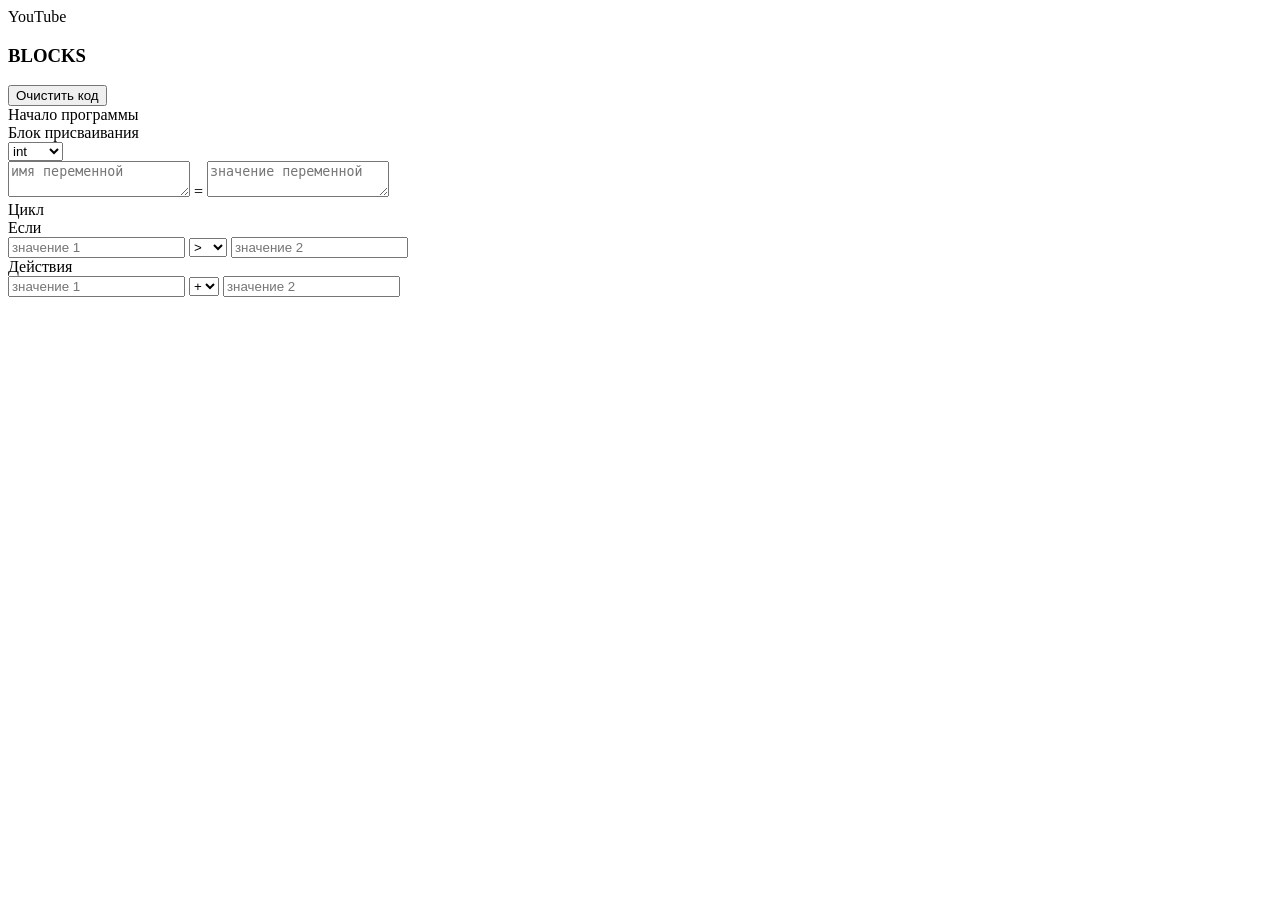
==== index.html @ 7c193e0f "Version 1.0 Вёрстка сайта с блоком переменной и блоком если  Co-Authored-By: YuryTruhin <260631655+y" ====
<!DOCTYPE html>
<html lang="en">
<head>
    <meta charset="UTF-8">
    <meta name="viewport" content="width=device-width, initial-scale=1.0">
    <title>Studing</title>
    <link rel="stylesheet" href="../css/style.css">
</head>
<body>
    <header class="header">
        <a class="logo">YouTube</a> 
    </header>

    <div class="content">

        <div class="left-panel">
            <div class="left-panel">
                <div class="panel-header">
                    <h3>BLOCKS</h3>
                    <button class="clear-block-btn">Очистить код</button>
                </div>
    
                <div class="block-container">
    
                    <div class="block-code">
                        <div class="block-header">
                            <span class="block-title">Начало программы</span>
                        </div>
                       
                    </div>
    
                <div class="block-container">
    
                    <div class="block-code">
                        <div class="block-header">
                            <span class="block-title">Блок присваивания</span>
                        </div>
                        <div class="block-code-content">
                            <select class="operator-select" id="operator-select1">
                                <option value="integer">int</option>
                                <option value="string">string</option>
                                <option value="boolean">bool</option>
                            </select>
                            <div class="block-varible">
                                <textarea name="block-name-varible" id="block-name-varible" placeholder="имя переменной"></textarea>
                                <span>=</span>
                                <textarea name="block-varible-values" id="block-varible-values" placeholder="значение переменной"></textarea>
                            </div>
                        </div>
                    </div>
    
                    <div class="block-code">
                        <div class="block-header">
                            <span class="block-title">Цикл</span>
                        </div>
    
                        <div class="block-code-content">
                        </div>
                    </div>
                    
                    <div class="block-code">
                        <div class="block-header">
                            <span class="block-title">Если</span>
                        </div>
                        <div class="block-content">
                            <div class="condition-row">
                                <input type="text" class="input-left" placeholder="значение 1">
                                <select class="operator-select" id="operator-select2">
                                    <option value=">">></option>
                                    <option value="<"><</option>
                                    <option value="==">==</option>
                                    <option value="!=">!=</option>
                                    <option value=">=">>=</option>
                                    <option value="<="><=</option>
                                </select>
                                <input type="text" class="input-right" placeholder="значение 2">
                            </div>
                        </div>
                    </div>
    
                    <div class="block-code">
                        <div class="block-header">
                            <span class="block-title">Действия</span>
                        </div>
                        <div class="block-content">
                            <div class="condition-row">
    
                                <input type="text" class="input-left" placeholder="значение 1">
    
                                <select class="operator-select" id="operator-select3">
                                    <option value="+">+</option>
                                    <option value="-">-</option>
                                    <option value="=">=</option>
                                    <option value="*">*</option>
                                    <option value="/">/</option>
                                </select>
                                <input type="text" class="input-right" placeholder="значение 2">
                            </div>
                        </div>
                    </div>

                    
                </div>
            </div>
        </div>
    </div>


</body>
</html>
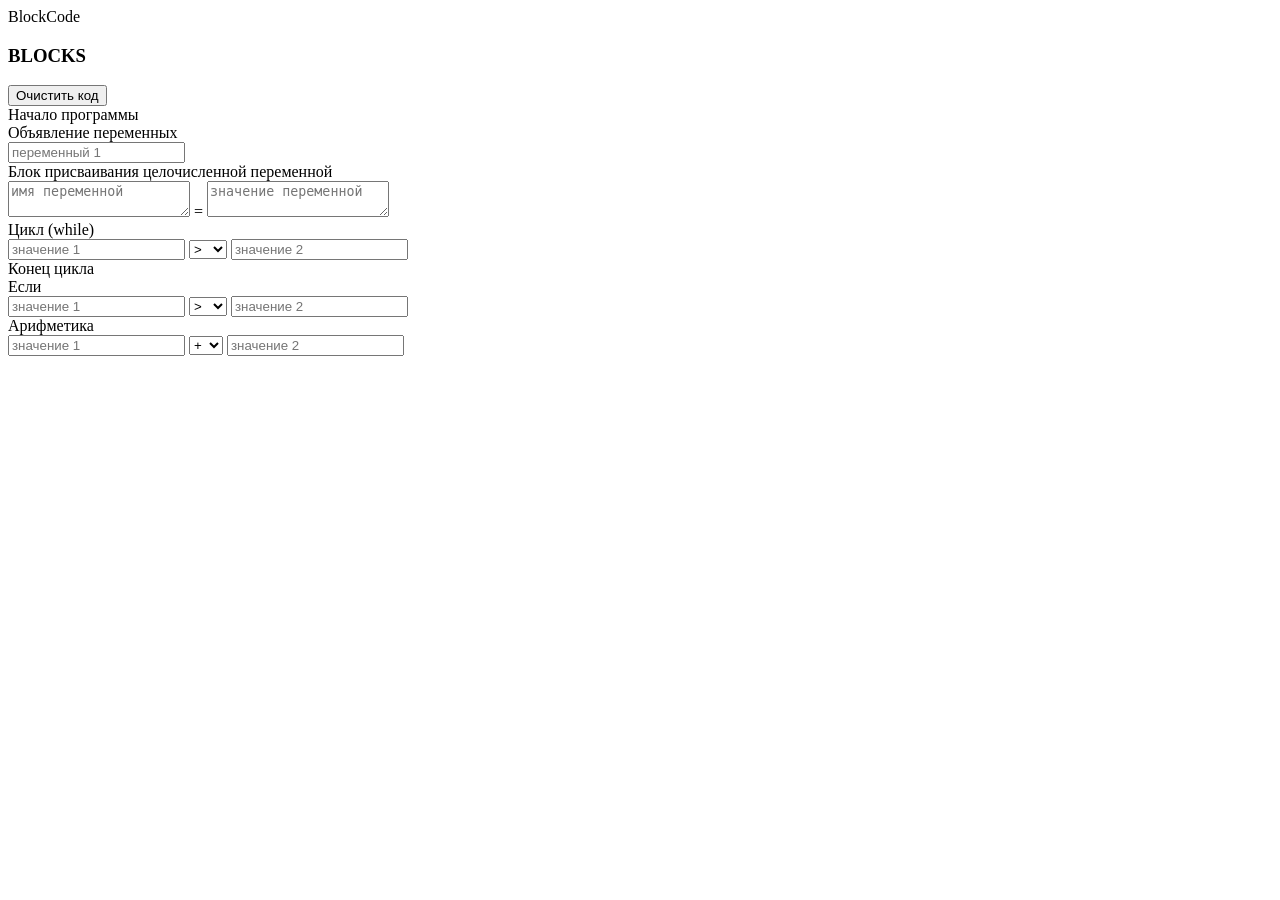
==== commit f269731d: "retrun_fils" ====
--- a/index.html
+++ b/index.html
@@ -1,20 +1,21 @@
+
 <!DOCTYPE html>
 <html lang="en">
 <head>
     <meta charset="UTF-8">
     <meta name="viewport" content="width=device-width, initial-scale=1.0">
-    <title>Studing</title>
+    <title>BlockCode</title>
     <link rel="stylesheet" href="../css/style.css">
 </head>
 <body>
     <header class="header">
-        <a class="logo">YouTube</a> 
+        <a class="logo">BlockCode</a> 
     </header>
 
     <div class="content">
 
         <div class="left-panel">
-            <div class="left-panel">
+        
                 <div class="panel-header">
                     <h3>BLOCKS</h3>
                     <button class="clear-block-btn">Очистить код</button>
@@ -26,35 +27,57 @@
                         <div class="block-header">
                             <span class="block-title">Начало программы</span>
                         </div>
-                       
                     </div>
-    
-                <div class="block-container">
-    
+
                     <div class="block-code">
                         <div class="block-header">
-                            <span class="block-title">Блок присваивания</span>
+                            <span class="block-title">Объявление переменных</span>
                         </div>
                         <div class="block-code-content">
-                            <select class="operator-select" id="operator-select1">
-                                <option value="integer">int</option>
-                                <option value="string">string</option>
-                                <option value="boolean">bool</option>
-                            </select>
                             <div class="block-varible">
-                                <textarea name="block-name-varible" id="block-name-varible" placeholder="имя переменной"></textarea>
-                                <span>=</span>
-                                <textarea name="block-varible-values" id="block-varible-values" placeholder="значение переменной"></textarea>
+                                <input type="text" class="input-left" id="input_block_varible" placeholder="переменный 1">
                             </div>
                         </div>
                     </div>
     
                     <div class="block-code">
                         <div class="block-header">
-                            <span class="block-title">Цикл</span>
+                            <span class="block-title">Блок присваивания целочисленной переменной</span>
                         </div>
-    
                         <div class="block-code-content">
+                            <div class="block-varible">
+                                <textarea name="block-name-varible" id="textarea_block_varible" placeholder="имя переменной"></textarea>
+                                <span>=</span>
+                                <textarea name="block-varible-values" id="textarea_block_values" placeholder="значение переменной"></textarea>
+                            </div>
+                        </div>
+                    </div>
+
+                    <div class="block-code">
+                        <div class="block-header">
+                            <span class="block-title">Цикл (while)</span>
+                        </div>
+                        
+                        <div class="block-code-content">
+                            
+                                <input type="text" class="input-left" id="input_while_block" placeholder="значение 1">
+                                <select class="operator-select" id="selector_while_block">
+                                    <option value=">">></option>
+                                    <option value="<"><</option>
+                                    <option value="==">==</option>
+                                    <option value="!=">!=</option>
+                                    <option value=">=">>=</option>
+                                    <option value="<="><=</option>
+                                </select>
+                                <input type="text" class="input-right" placeholder="значение 2">
+                            
+                            <div class="cycle-blocks">
+
+                            </div>
+                        </div>
+
+                        <div class="block-header">
+                            <span class="block-title">Конец цикла</span>
                         </div>
                     </div>
                     
@@ -64,8 +87,8 @@
                         </div>
                         <div class="block-content">
                             <div class="condition-row">
-                                <input type="text" class="input-left" placeholder="значение 1">
-                                <select class="operator-select" id="operator-select2">
+                                <input type="text" class="input-left" id="varible1_condition_block" placeholder="значение 1">
+                                <select class="operator-select" id="selector_condition_block">
                                     <option value=">">></option>
                                     <option value="<"><</option>
                                     <option value="==">==</option>
@@ -73,38 +96,55 @@
                                     <option value=">=">>=</option>
                                     <option value="<="><=</option>
                                 </select>
-                                <input type="text" class="input-right" placeholder="значение 2">
+                                <input type="text" class="input-right" id="varible2_condition_block" placeholder="значение 2">
                             </div>
                         </div>
                     </div>
     
                     <div class="block-code">
                         <div class="block-header">
-                            <span class="block-title">Действия</span>
+                            <span class="block-title">Арифметика</span>
                         </div>
                         <div class="block-content">
                             <div class="condition-row">
     
-                                <input type="text" class="input-left" placeholder="значение 1">
+                                <input type="text" class="input-left" id="input1_arif_block" placeholder="значение 1">
     
-                                <select class="operator-select" id="operator-select3">
+                                <select class="operator-select" id="zaebalo_arifm_block">
                                     <option value="+">+</option>
                                     <option value="-">-</option>
-                                    <option value="=">=</option>
                                     <option value="*">*</option>
                                     <option value="/">/</option>
+                                    <option value="%">%</option>
                                 </select>
-                                <input type="text" class="input-right" placeholder="значение 2">
+                                <input type="text" class="input-right" id="input2_arifm_block" placeholder="значение 2">
                             </div>
                         </div>
                     </div>
+                </div>
+            
+        </div>
 
-                    
-                </div>
+        <div class="programming-space">
+            <div class="">
+
             </div>
+            <!-- Тут будут появляться блоки -->
+            
         </div>
     </div>
 
+    <script src="../js/script1.js"></script>
+    <script src="../js/storage.js"></script>
+</body>
+</html>
 
-</body>
-</html>+
+
+
+<!-- Получается, что нам нужно 5 блоков -->
+<!-- Блок объявления пустых переменных --> <!-- In Process -->
+<!-- Блок перезаписи переменных --> <!-- In Process -->
+<!-- Арифметика (в том числе со скобками и тому подобным) --> <!-- In Process -->
+<!-- Условие -->
+<!-- Цикл -->
